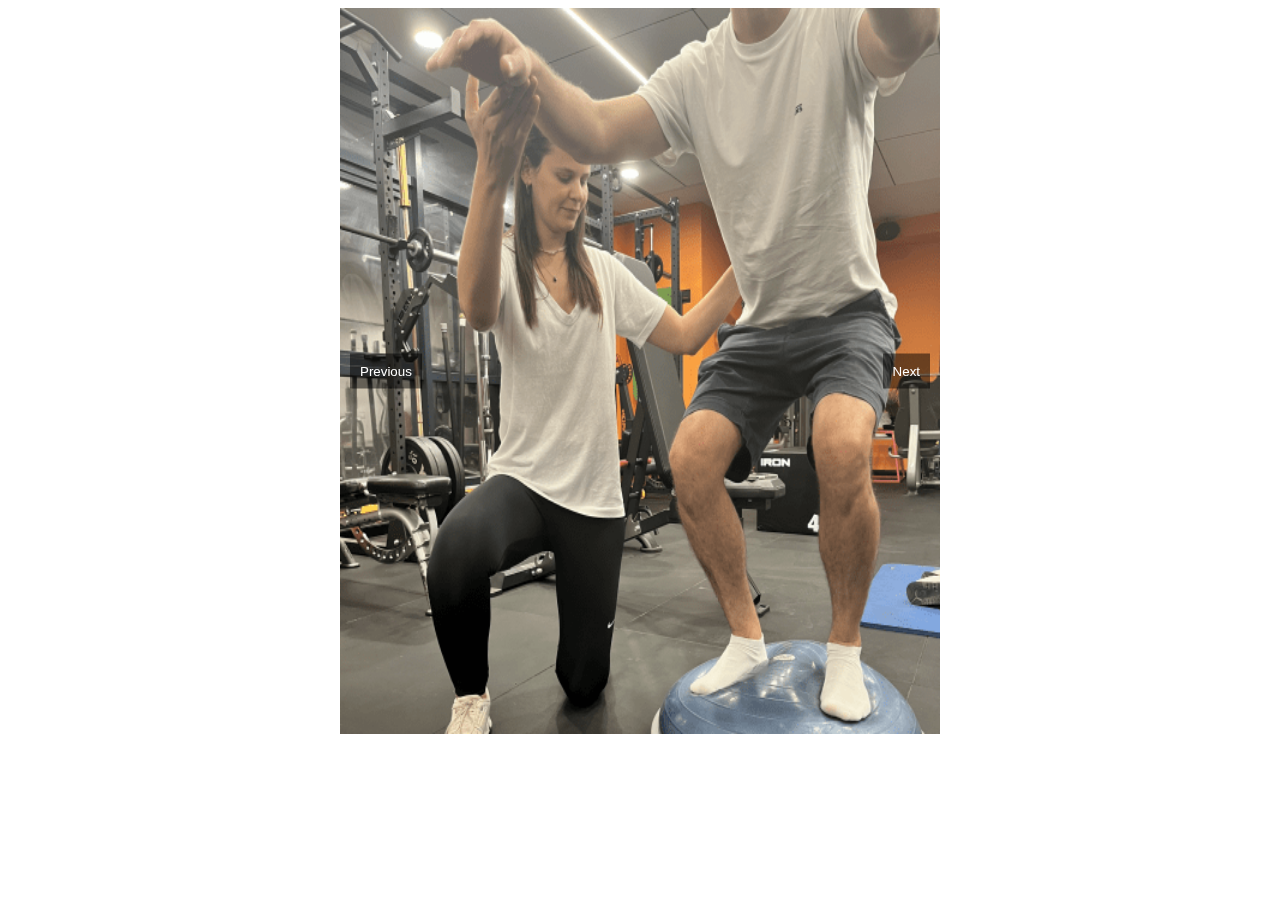
==== a.html @ 5515b6a2 "in progress" ====
<!DOCTYPE html>
<html lang="en">
<head>
    <meta charset="UTF-8">
    <meta name="viewport" content="width=device-width, initial-scale=1.0, user-scalable=no">
    <title>Image Carousel with Seamless Swipe Effect</title>
    <style>
        .carousel {
            position: relative;
            overflow: hidden;
            width: 100%;
            max-width: 600px;
            margin: auto;
        }

        .carousel-inner {
            display: flex;
            transition: transform 0.5s ease;
            will-change: transform;
        }

        .carousel-inner img {
            width: 100%;
            flex-shrink: 0;
        }

        button.prev, button.next {
            position: absolute;
            top: 50%;
            transform: translateY(-50%);
            background-color: rgba(0,0,0,0.5);
            color: white;
            border: none;
            padding: 10px;
            cursor: pointer;
        }

        button.prev {
            left: 10px;
        }

        button.next {
            right: 10px;
        }
    </style>
</head>
<body>

<div class="carousel">
    <div class="carousel-inner">
        <img src="/img/portfolio/5.png" alt="Image 5">
        <img src="/img/portfolio/1.png" alt="Image 1">
        <img src="/img/portfolio/2.png" alt="Image 2">
        <img src="/img/portfolio/3.png" alt="Image 3">
        <img src="/img/portfolio/4.png" alt="Image 4">
        <img src="/img/portfolio/5.png" alt="Image 5">
        <img src="/img/portfolio/1.png" alt="Image 1">
    </div>
    <button class="prev">Previous</button>
    <button class="next">Next</button>
</div>

<script>
    const images = [
        '/img/portfolio/1.png',
        '/img/portfolio/2.png',
        '/img/portfolio/3.png',
        '/img/portfolio/4.png',
        '/img/portfolio/5.png'
    ];

    let currentIdx = 0;
    const carouselInner = document.querySelector('.carousel-inner');
    const totalImages = images.length;

    carouselInner.style.transform = 'translateX(-100%)';

    const updateImage = () => {
        const offset = -(currentIdx + 1) * 100;
        carouselInner.style.transition = 'transform 0.5s ease';
        carouselInner.style.transform = `translateX(${offset}%)`;
    }

    document.querySelector('.prev').addEventListener('click', (e) => {
        e.preventDefault();
        currentIdx--;
        updateImage();
    });

    document.querySelector('.next').addEventListener('click', (e) => {
        e.preventDefault();
        currentIdx++;
        updateImage();
    });

    carouselInner.addEventListener('transitionend', () => {
        if (currentIdx >= totalImages) {
            carouselInner.style.transition = 'none';
            currentIdx = 0;
            carouselInner.style.transform = 'translateX(-100%)';
        } else if (currentIdx < 0) {
            carouselInner.style.transition = 'none';
            currentIdx = totalImages - 1;
            carouselInner.style.transform = `translateX(-${totalImages * 100}%)`;
        }
        setTimeout(() => {
            carouselInner.style.transition = 'transform 0.5s ease';
        });
    });

    let touchStartX = 0;
    let touchMoveX = 0;

    carouselInner.addEventListener('touchstart', (e) => {
        touchStartX = e.touches[0].clientX;
        carouselInner.style.transition = 'none';
    });

    carouselInner.addEventListener('touchmove', (e) => {
        touchMoveX = e.touches[0].clientX;
        const moveOffset = (touchMoveX - touchStartX) / carouselInner.clientWidth * 100;
        const offset = -(currentIdx + 1) * 100 + moveOffset;
        carouselInner.style.transform = `translateX(${offset}%)`;
    });

    carouselInner.addEventListener('touchend', (e) => {
        const moveOffset = e.changedTouches[0].clientX - touchStartX;
        if (Math.abs(moveOffset) > carouselInner.clientWidth / 3) {
            if (moveOffset < 0) {
                currentIdx++;
            } else {
                currentIdx--;
            }
        }
        updateImage();
    });
</script>

</body>
</html>
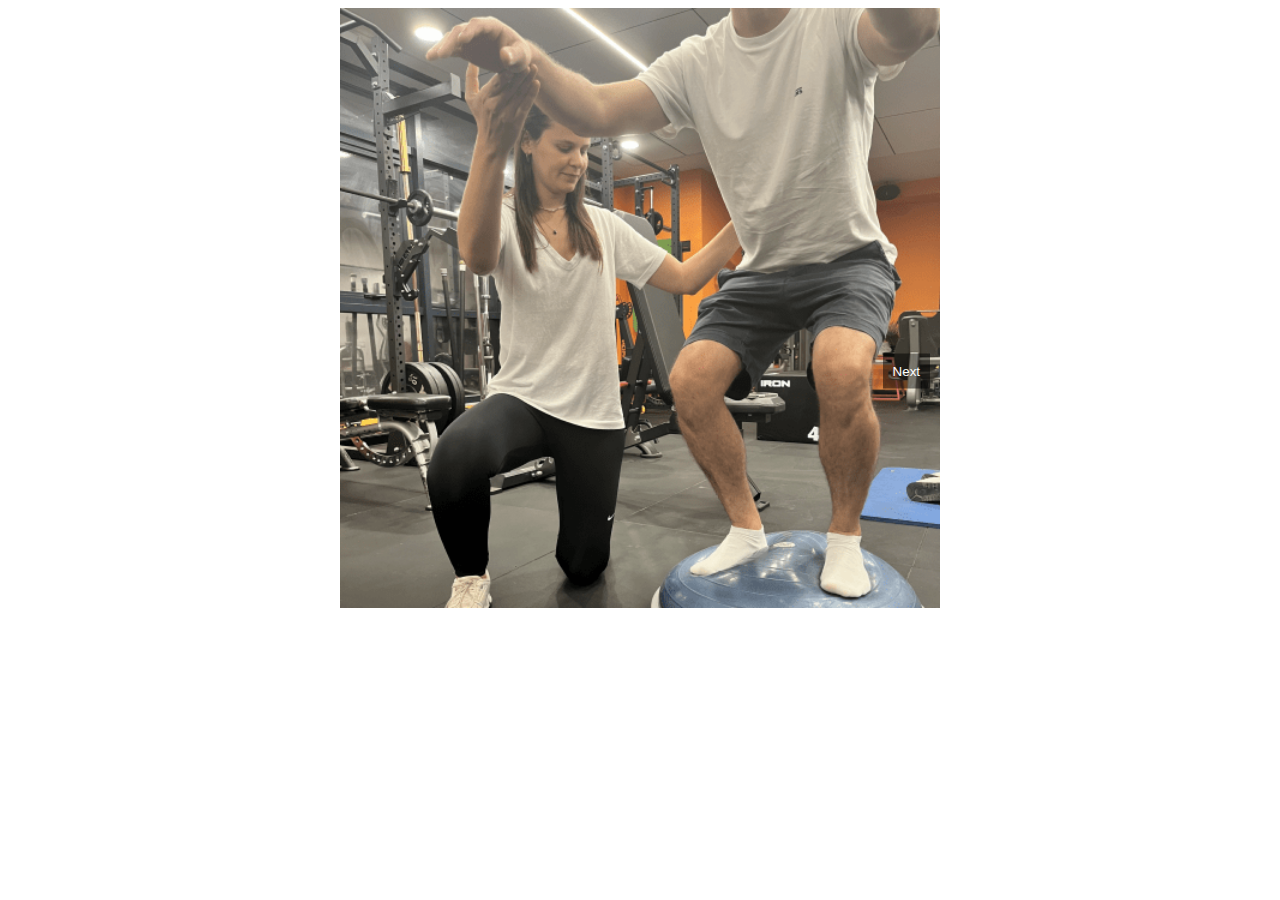
==== commit 2372af3b: "in progress" ====
--- a/a.html
+++ b/a.html
@@ -3,7 +3,7 @@
 <head>
     <meta charset="UTF-8">
     <meta name="viewport" content="width=device-width, initial-scale=1.0, user-scalable=no">
-    <title>Image Carousel with Seamless Swipe Effect</title>
+    <title>Real-time Responsive Image Carousel</title>
     <style>
         .carousel {
             position: relative;
@@ -11,17 +11,23 @@
             width: 100%;
             max-width: 600px;
             margin: auto;
+            touch-action: pan-y;
         }
 
         .carousel-inner {
             display: flex;
-            transition: transform 0.5s ease;
-            will-change: transform;
+            transition: transform 0.3s ease;
         }
 
-        .carousel-inner img {
+        .carousel-item {
+            flex: 0 0 100%;
             width: 100%;
-            flex-shrink: 0;
+        }
+
+        .carousel-item img {
+            width: 100%;
+            height: auto;
+            display: block;
         }
 
         button.prev, button.next {
@@ -48,93 +54,98 @@
 
 <div class="carousel">
     <div class="carousel-inner">
-        <img src="/img/portfolio/5.png" alt="Image 5">
-        <img src="/img/portfolio/1.png" alt="Image 1">
-        <img src="/img/portfolio/2.png" alt="Image 2">
-        <img src="/img/portfolio/3.png" alt="Image 3">
-        <img src="/img/portfolio/4.png" alt="Image 4">
-        <img src="/img/portfolio/5.png" alt="Image 5">
-        <img src="/img/portfolio/1.png" alt="Image 1">
+        <div class="carousel-item"><img src="img/portfolio/1.png" alt="Image 1"></div>
+        <div class="carousel-item"><img src="img/portfolio/2.png" alt="Image 2"></div>
+        <div class="carousel-item"><img src="img/portfolio/3.png" alt="Image 3"></div>
+        <div class="carousel-item"><img src="img/portfolio/4.png" alt="Image 4"></div>
+        <div class="carousel-item"><img src="img/portfolio/5.png" alt="Image 5"></div>
     </div>
     <button class="prev">Previous</button>
     <button class="next">Next</button>
 </div>
 
 <script>
-    const images = [
-        '/img/portfolio/1.png',
-        '/img/portfolio/2.png',
-        '/img/portfolio/3.png',
-        '/img/portfolio/4.png',
-        '/img/portfolio/5.png'
-    ];
+    const carousel = document.querySelector('.carousel');
+    const carouselInner = carousel.querySelector('.carousel-inner');
+    const items = carousel.querySelectorAll('.carousel-item');
+    const prevBtn = carousel.querySelector('.prev');
+    const nextBtn = carousel.querySelector('.next');
 
-    let currentIdx = 0;
-    const carouselInner = document.querySelector('.carousel-inner');
-    const totalImages = images.length;
+    let currentIndex = 0;
+    const totalItems = items.length;
+    let startX, currentX, isDragging = false;
 
-    carouselInner.style.transform = 'translateX(-100%)';
-
-    const updateImage = () => {
-        const offset = -(currentIdx + 1) * 100;
-        carouselInner.style.transition = 'transform 0.5s ease';
-        carouselInner.style.transform = `translateX(${offset}%)`;
+    function updateCarousel(offset = 0) {
+        const translateX = -currentIndex * 100 + offset;
+        carouselInner.style.transform = `translateX(${translateX}%)`;
+        prevBtn.style.display = currentIndex === 0 && offset >= 0 ? 'none' : 'block';
+        nextBtn.style.display = currentIndex === totalItems - 1 && offset <= 0 ? 'none' : 'block';
     }
 
-    document.querySelector('.prev').addEventListener('click', (e) => {
+    function snapToNearestItem() {
+        const itemWidth = carousel.offsetWidth;
+        const dragOffset = currentX - startX;
+        const draggedItems = dragOffset / itemWidth;
+        
+        if (Math.abs(draggedItems) > 0.2) {
+            currentIndex = Math.max(0, Math.min(totalItems - 1, currentIndex - Math.sign(draggedItems)));
+        }
+        
+        carouselInner.style.transition = 'transform 0.3s ease';
+        updateCarousel();
+        setTimeout(() => {
+            carouselInner.style.transition = '';
+        }, 300);
+    }
+
+    function handleStart(e) {
+        isDragging = true;
+        startX = e.type.includes('mouse') ? e.pageX : e.touches[0].pageX;
+        currentX = startX;
+        carouselInner.style.transition = 'none';
+    }
+
+    function handleMove(e) {
+        if (!isDragging) return;
         e.preventDefault();
-        currentIdx--;
-        updateImage();
+        currentX = e.type.includes('mouse') ? e.pageX : e.touches[0].pageX;
+        const dragOffset = (currentX - startX) / carousel.offsetWidth * 100;
+        updateCarousel(dragOffset);
+    }
+
+    function handleEnd() {
+        if (!isDragging) return;
+        isDragging = false;
+        snapToNearestItem();
+    }
+
+    prevBtn.addEventListener('click', () => {
+        if (currentIndex > 0) {
+            currentIndex--;
+            updateCarousel();
+        }
     });
 
-    document.querySelector('.next').addEventListener('click', (e) => {
-        e.preventDefault();
-        currentIdx++;
-        updateImage();
+    nextBtn.addEventListener('click', () => {
+        if (currentIndex < totalItems - 1) {
+            currentIndex++;
+            updateCarousel();
+        }
     });
 
-    carouselInner.addEventListener('transitionend', () => {
-        if (currentIdx >= totalImages) {
-            carouselInner.style.transition = 'none';
-            currentIdx = 0;
-            carouselInner.style.transform = 'translateX(-100%)';
-        } else if (currentIdx < 0) {
-            carouselInner.style.transition = 'none';
-            currentIdx = totalImages - 1;
-            carouselInner.style.transform = `translateX(-${totalImages * 100}%)`;
-        }
-        setTimeout(() => {
-            carouselInner.style.transition = 'transform 0.5s ease';
-        });
-    });
+    carousel.addEventListener('mousedown', handleStart);
+    carousel.addEventListener('touchstart', handleStart, { passive: true });
 
-    let touchStartX = 0;
-    let touchMoveX = 0;
+    carousel.addEventListener('mousemove', handleMove);
+    carousel.addEventListener('touchmove', handleMove, { passive: false });
 
-    carouselInner.addEventListener('touchstart', (e) => {
-        touchStartX = e.touches[0].clientX;
-        carouselInner.style.transition = 'none';
-    });
+    carousel.addEventListener('mouseup', handleEnd);
+    carousel.addEventListener('mouseleave', handleEnd);
+    carousel.addEventListener('touchend', handleEnd);
 
-    carouselInner.addEventListener('touchmove', (e) => {
-        touchMoveX = e.touches[0].clientX;
-        const moveOffset = (touchMoveX - touchStartX) / carouselInner.clientWidth * 100;
-        const offset = -(currentIdx + 1) * 100 + moveOffset;
-        carouselInner.style.transform = `translateX(${offset}%)`;
-    });
-
-    carouselInner.addEventListener('touchend', (e) => {
-        const moveOffset = e.changedTouches[0].clientX - touchStartX;
-        if (Math.abs(moveOffset) > carouselInner.clientWidth / 3) {
-            if (moveOffset < 0) {
-                currentIdx++;
-            } else {
-                currentIdx--;
-            }
-        }
-        updateImage();
-    });
+    // Initial setup
+    updateCarousel();
 </script>
 
 </body>
-</html>
+</html>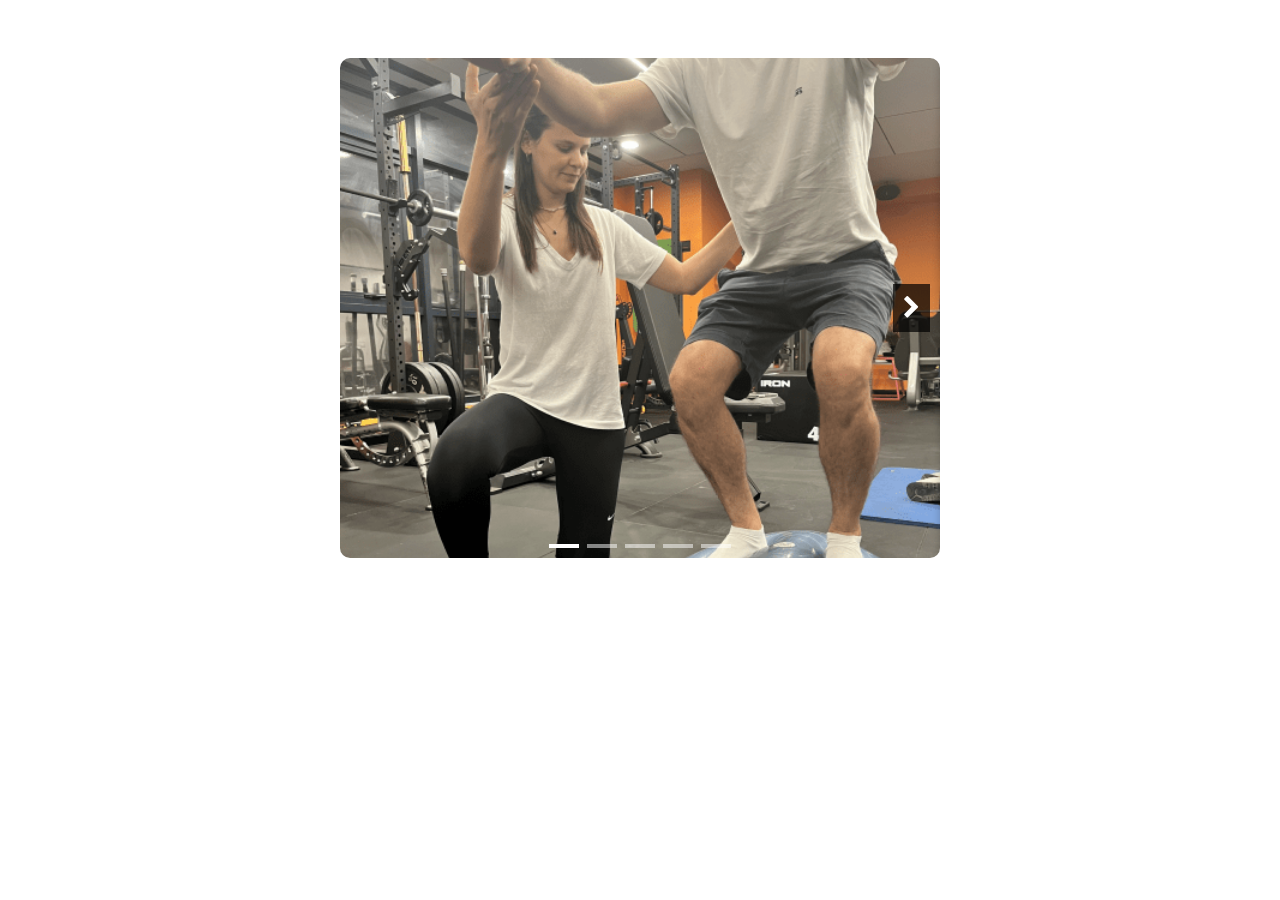
==== commit a55f8fca: "new gallery" ====
--- a/a.html
+++ b/a.html
@@ -1,4 +1,4 @@
-<!DOCTYPE html>
+<!-- <!DOCTYPE html>
 <html lang="en">
 <head>
     <meta charset="UTF-8">
@@ -148,4 +148,458 @@
 </script>
 
 </body>
+</html> -->
+<!-- 
+<!DOCTYPE html>
+<html lang="en">
+<head>
+    <link rel="stylesheet" href="css/owl.carousel.min.css">
+    <link rel="stylesheet" href="css/magnific-popup.css">
+    <link rel="stylesheet" href="css/font-awesome.min.css">
+
+    <meta charset="UTF-8">
+    <meta name="viewport" content="width=device-width, initial-scale=1.0, user-scalable=no">
+    <title>Responsive Image Carousel</title>
+    <style>
+        .carousel-container {
+            display: flex;
+            justify-content: center;
+            align-items: center;
+            padding-top: 50px;
+            padding-bottom: 50px;
+        }
+
+        .carousel {
+            position: relative;
+            width: 600px;
+            height: 500px;         
+            overflow: hidden;
+            border-radius: 10px;
+        }
+
+        .carousel-inner {
+            display: flex;
+            transition: transform 0.3s ease;
+            height: 100%;
+        }
+
+        .carousel-item {
+            flex: 0 0 100%;
+            width: 100%;
+            height: 100%;
+        }
+
+        .carousel-item img {
+            width: 100%;
+            height: 100%;
+            object-fit: cover;
+            transform: translateZ(0);
+            box-shadow: 0 4px 8px rgba(0, 0, 0, 0.2);
+        }
+
+        button.nav-button {
+            position: absolute;
+            top: 50%;
+            transform: translateY(-50%);
+            font-size: 24px;
+            color: white;
+            border: none;
+            background-color: rgba(0, 0, 0, 0.7);
+            padding: 10px;
+            cursor: pointer;
+            z-index: 10;
+        }
+
+        button.prev {
+            left: 10px;
+        }
+
+        button.next {
+            right: 10px;
+        }
+
+        @media (max-width: 600px) {
+            .carousel {
+                width: 100%;
+                height: 500px;
+            }
+
+            button.prev {
+                left: 5px;
+            }
+
+            button.next {
+                right: 5px;
+            }
+        }
+
+        @media (min-width: 601px) {
+            .carousel {
+                touch-action: none;
+            }
+        }
+    </style>
+</head>
+<body>
+
+<div class="portfolio_area portfolio_bg_1" id="gallery">
+    <div class="carousel-container">
+        <div class="carousel">
+            <div class="carousel-inner">
+                <div class="carousel-item"><img src="img/portfolio/1.png" alt="Image 1"></div>
+                <div class="carousel-item"><img src="img/portfolio/2.png" alt="Image 2"></div>
+                <div class="carousel-item"><img src="img/portfolio/3.png" alt="Image 3"></div>
+                <div class="carousel-item"><img src="img/portfolio/4.png" alt="Image 4"></div>
+                <div class="carousel-item"><img src="img/portfolio/5.png" alt="Image 5"></div>
+            </div>
+            <button class="nav-button prev"><i class="fa fa-chevron-left"></i></button>
+            <button class="nav-button next"><i class="fa fa-chevron-right"></i></button>
+        </div>
+    </div>
+</div>
+
+<script>
+    const carousel = document.querySelector('.carousel');
+    const carouselInner = carousel.querySelector('.carousel-inner');
+    const items = carousel.querySelectorAll('.carousel-item');
+    const prevBtn = carousel.querySelector('.prev');
+    const nextBtn = carousel.querySelector('.next');
+
+    let currentIndex = 0;
+    const totalItems = items.length;
+    let startX, currentX, isDragging = false;
+    let isMobile = window.innerWidth <= 600;
+
+    function updateCarousel(offset = 0) {
+        const translateX = -currentIndex * 100 + offset;
+        carouselInner.style.transform = `translateX(${translateX}%)`;
+        prevBtn.style.display = currentIndex === 0 && offset >= 0 ? 'none' : 'block';
+        nextBtn.style.display = currentIndex === totalItems - 1 && offset <= 0 ? 'none' : 'block';
+    }
+
+    function snapToNearestItem() {
+        if (!isMobile) return;
+
+        const itemWidth = carousel.offsetWidth;
+        const dragOffset = currentX - startX;
+        const draggedItems = dragOffset / itemWidth;
+
+        if (Math.abs(draggedItems) > 0.2) {
+            currentIndex = Math.max(0, Math.min(totalItems - 1, currentIndex - Math.sign(draggedItems)));
+        }
+
+        carouselInner.style.transition = 'transform 0.3s ease';
+        updateCarousel();
+        setTimeout(() => {
+            carouselInner.style.transition = '';
+        }, 300);
+    }
+
+    function handleStart(e) {
+        if (!isMobile) return;
+        isDragging = true;
+        startX = e.type.includes('mouse') ? e.pageX : e.touches[0].pageX;
+        currentX = startX;
+        carouselInner.style.transition = 'none';
+    }
+
+    function handleMove(e) {
+        if (!isMobile || !isDragging) return;
+        e.preventDefault();
+        currentX = e.type.includes('mouse') ? e.pageX : e.touches[0].pageX;
+        const dragOffset = (currentX - startX) / carousel.offsetWidth * 100;
+        updateCarousel(dragOffset);
+    }
+
+    function handleEnd() {
+        if (!isMobile || !isDragging) return;
+        isDragging = false;
+        snapToNearestItem();
+    }
+
+    prevBtn.addEventListener('click', () => {
+        if (currentIndex > 0) {
+            currentIndex--;
+            updateCarousel();
+        }
+    });
+
+    nextBtn.addEventListener('click', () => {
+        if (currentIndex < totalItems - 1) {
+            currentIndex++;
+            updateCarousel();
+        }
+    });
+
+    carousel.addEventListener('mousedown', handleStart);
+    carousel.addEventListener('touchstart', handleStart, { passive: true });
+
+    carousel.addEventListener('mousemove', handleMove);
+    carousel.addEventListener('touchmove', handleMove, { passive: false });
+
+    carousel.addEventListener('mouseup', handleEnd);
+    carousel.addEventListener('mouseleave', handleEnd);
+    carousel.addEventListener('touchend', handleEnd);
+
+    window.addEventListener('resize', () => {
+        isMobile = window.innerWidth <= 600;
+    });
+
+    // Initial setup
+    updateCarousel();
+</script>
+
+</body>
+</html> -->
+
+<!DOCTYPE html>
+<html lang="en">
+<head>
+    <link rel="stylesheet" href="css/owl.carousel.min.css">
+    <link rel="stylesheet" href="css/magnific-popup.css">
+    <link rel="stylesheet" href="css/font-awesome.min.css">
+
+    <meta charset="UTF-8">
+    <meta name="viewport" content="width=device-width, initial-scale=1.0, user-scalable=no">
+    <title>Responsive Image Carousel</title>
+    <style>
+        .carousel-container {
+            display: flex;
+            justify-content: center;
+            align-items: center;
+            padding-top: 50px;
+            padding-bottom: 50px;
+        }
+
+        .carousel {
+            position: relative;
+            width: 600px;
+            height: 500px;         
+            overflow: hidden;
+            border-radius: 10px;
+        }
+
+        .carousel-inner {
+            display: flex;
+            transition: transform 0.3s ease;
+            height: 100%;
+            will-change: transform;
+        }
+
+        .carousel-item {
+            flex: 0 0 100%;
+            width: 100%;
+            height: 100%;
+        }
+
+        .carousel-item img {
+            width: 100%;
+            height: 100%;
+            object-fit: cover;
+            box-shadow: 0 4px 8px rgba(0, 0, 0, 0.2);
+        }
+
+        button.nav-button {
+            position: absolute;
+            top: 50%;
+            transform: translateY(-50%);
+            font-size: 24px;
+            color: white;
+            border: none;
+            background-color: rgba(0, 0, 0, 0.7);
+            padding: 10px;
+            cursor: pointer;
+            z-index: 10;
+        }
+
+        button.prev {
+            left: 10px;
+        }
+
+        button.next {
+            right: 10px;
+        }
+
+        .carousel-indicators {
+            position: absolute;
+            bottom: 10px;
+            left: 50%;
+            transform: translateX(-50%);
+            display: flex;
+            gap: 8px;
+        }
+
+        .indicator {
+            width: 30px;
+            height: 4px;
+            background-color: rgba(255, 255, 255, 0.5);
+            cursor: pointer;
+            transition: background-color 0.3s ease;
+        }
+
+        .indicator.active {
+            background-color: white;
+        }
+
+        @media (max-width: 600px) {
+            .carousel {
+                width: 100%;
+                height: 500px;
+            }
+
+            button.prev {
+                left: 5px;
+            }
+
+            button.next {
+                right: 5px;
+            }
+        }
+
+        @media (min-width: 601px) {
+            .carousel {
+                touch-action: none;
+            }
+        }
+    </style>
+</head>
+<body>
+
+<div class="portfolio_area portfolio_bg_1" id="gallery">
+    <div class="carousel-container">
+        <div class="carousel">
+            <div class="carousel-inner">
+                <div class="carousel-item"><img src="img/portfolio/1.png" alt="Image 1"></div>
+                <div class="carousel-item"><img src="img/portfolio/2.png" alt="Image 2"></div>
+                <div class="carousel-item"><img src="img/portfolio/3.png" alt="Image 3"></div>
+                <div class="carousel-item"><img src="img/portfolio/4.png" alt="Image 4"></div>
+                <div class="carousel-item"><img src="img/portfolio/5.png" alt="Image 5"></div>
+            </div>
+            <button class="nav-button prev"><i class="fa fa-chevron-left"></i></button>
+            <button class="nav-button next"><i class="fa fa-chevron-right"></i></button>
+            <div class="carousel-indicators"></div>
+        </div>
+    </div>
+</div>
+
+<script>
+    const carousel = document.querySelector('.carousel');
+    const carouselInner = carousel.querySelector('.carousel-inner');
+    const items = carousel.querySelectorAll('.carousel-item');
+    const prevBtn = carousel.querySelector('.prev');
+    const nextBtn = carousel.querySelector('.next');
+    const indicatorsContainer = carousel.querySelector('.carousel-indicators');
+
+    let currentIndex = 0;
+    const totalItems = items.length;
+    let startX, currentX, isDragging = false;
+    let isMobile = window.innerWidth <= 600;
+
+    function createIndicators() {
+        for (let i = 0; i < totalItems; i++) {
+            const indicator = document.createElement('div');
+            indicator.classList.add('indicator');
+            indicator.addEventListener('click', () => goToSlide(i));
+            indicatorsContainer.appendChild(indicator);
+        }
+    }
+
+    function updateIndicators() {
+        const indicators = indicatorsContainer.querySelectorAll('.indicator');
+        indicators.forEach((indicator, index) => {
+            if (index === currentIndex) {
+                indicator.classList.add('active');
+            } else {
+                indicator.classList.remove('active');
+            }
+        });
+    }
+
+    function updateCarousel(offset = 0) {
+        const translateX = -currentIndex * 100 + offset;
+        carouselInner.style.transform = `translateX(${translateX}%)`;
+        prevBtn.style.display = currentIndex === 0 && offset >= 0 ? 'none' : 'block';
+        nextBtn.style.display = currentIndex === totalItems - 1 && offset <= 0 ? 'none' : 'block';
+        updateIndicators();
+    }
+
+    function goToSlide(index) {
+        currentIndex = index;
+        updateCarousel();
+    }
+
+    function snapToNearestItem() {
+        if (!isMobile) return;
+
+        const itemWidth = carousel.offsetWidth;
+        const dragOffset = currentX - startX;
+        const draggedItems = dragOffset / itemWidth;
+
+        if (Math.abs(draggedItems) > 0.2) {
+            currentIndex = Math.max(0, Math.min(totalItems - 1, currentIndex - Math.sign(draggedItems)));
+        }
+
+        carouselInner.style.transition = 'transform 0.3s ease';
+        updateCarousel();
+        setTimeout(() => {
+            carouselInner.style.transition = '';
+        }, 300);
+    }
+
+    function handleStart(e) {
+        if (!isMobile) return;
+        isDragging = true;
+        startX = e.type.includes('mouse') ? e.pageX : e.touches[0].pageX;
+        currentX = startX;
+        carouselInner.style.transition = 'none';
+    }
+
+    function handleMove(e) {
+        if (!isMobile || !isDragging) return;
+        e.preventDefault();
+        currentX = e.type.includes('mouse') ? e.pageX : e.touches[0].pageX;
+        const dragOffset = (currentX - startX) / carousel.offsetWidth * 100;
+        updateCarousel(dragOffset);
+    }
+
+    function handleEnd() {
+        if (!isMobile || !isDragging) return;
+        isDragging = false;
+        snapToNearestItem();
+    }
+
+    prevBtn.addEventListener('click', () => {
+        if (currentIndex > 0) {
+            currentIndex--;
+            updateCarousel();
+        }
+    });
+
+    nextBtn.addEventListener('click', () => {
+        if (currentIndex < totalItems - 1) {
+            currentIndex++;
+            updateCarousel();
+        }
+    });
+
+    carousel.addEventListener('mousedown', handleStart);
+    carousel.addEventListener('touchstart', handleStart, { passive: true });
+
+    carousel.addEventListener('mousemove', handleMove);
+    carousel.addEventListener('touchmove', handleMove, { passive: false });
+
+    carousel.addEventListener('mouseup', handleEnd);
+    carousel.addEventListener('mouseleave', handleEnd);
+    carousel.addEventListener('touchend', handleEnd);
+
+    window.addEventListener('resize', () => {
+        isMobile = window.innerWidth <= 600;
+    });
+
+    // Initial setup
+    createIndicators();
+    updateCarousel();
+</script>
+
+</body>
 </html>